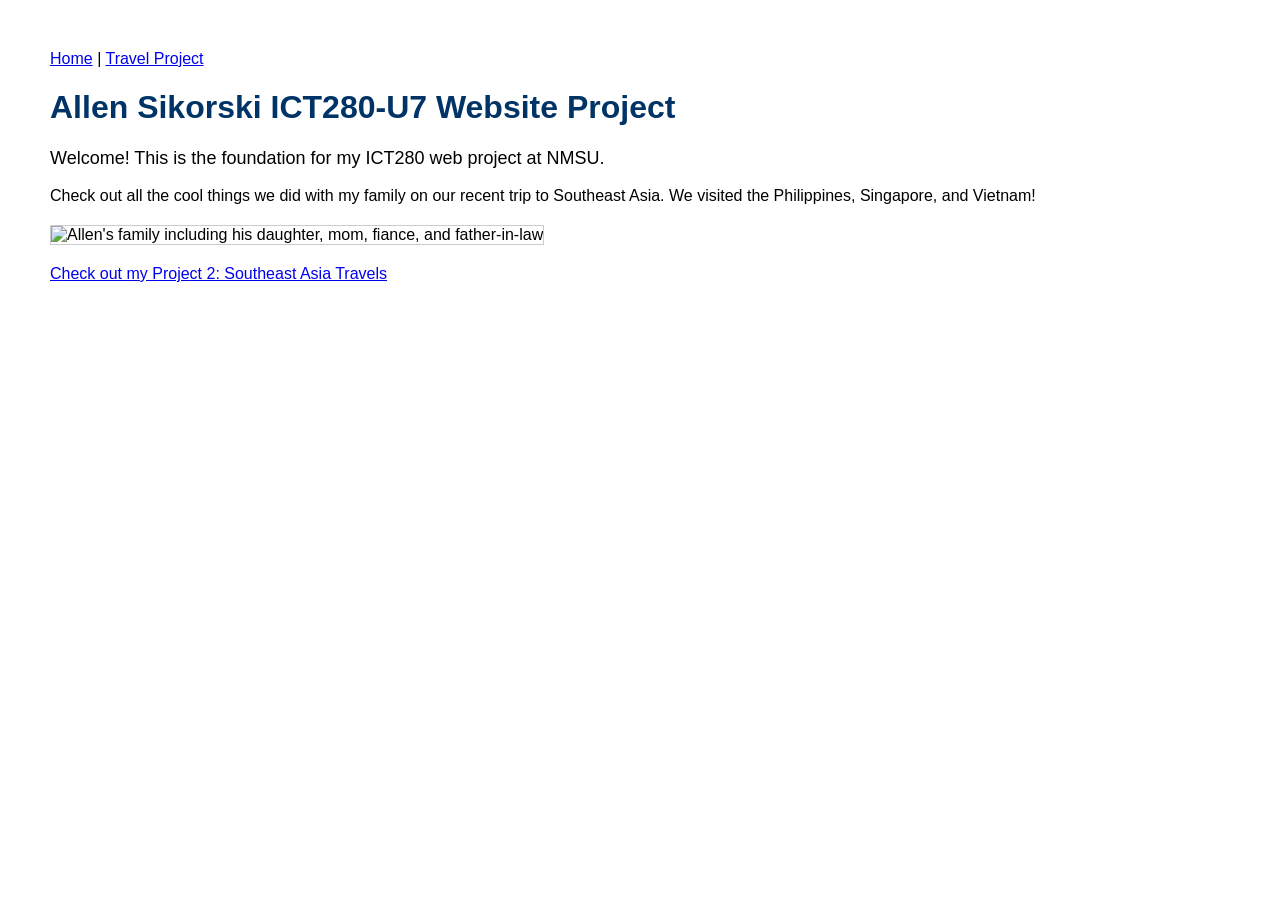
==== index.html @ 983a92b1 "made new project 2" ====
<!DOCTYPE html>
<html lang="en">
<head>
    <meta charset="UTF-8">
    <title>Allen Sikorski ICT-280-U7 Website Project</title>
</head>
<body style="margin: 50px; font-family: Arial, sans-serif; background-color: #ffffff;">

    <nav style="margin-bottom: 20px;">
        <a href="index.html">Home</a> | 
        <a href="html/project2.html">Travel Project</a>
    </nav>

    <h1 style="color: #003366; font-size: 32px;">Allen Sikorski ICT280-U7 Website Project</h1>

    <p style="font-size: 18px;">Welcome! This is the foundation for my ICT280 web project at NMSU.</p>

    <p>Check out all the cool things we did with my family on our recent trip to Southeast Asia. We visited the Philippines, Singapore, and Vietnam!</p>
    
    <div style="margin-top: 20px;">
        <img src="images/family.jpg" alt="Allen's family including his daughter, mom, fiance, and father-in-law" width="600" style="border: 1px solid #ccc;">
    </div>

    <p style="margin-top: 20px;">
        <a href="html/project2.html">Check out my Project 2: Southeast Asia Travels</a>
    </p>

</body>
</html>
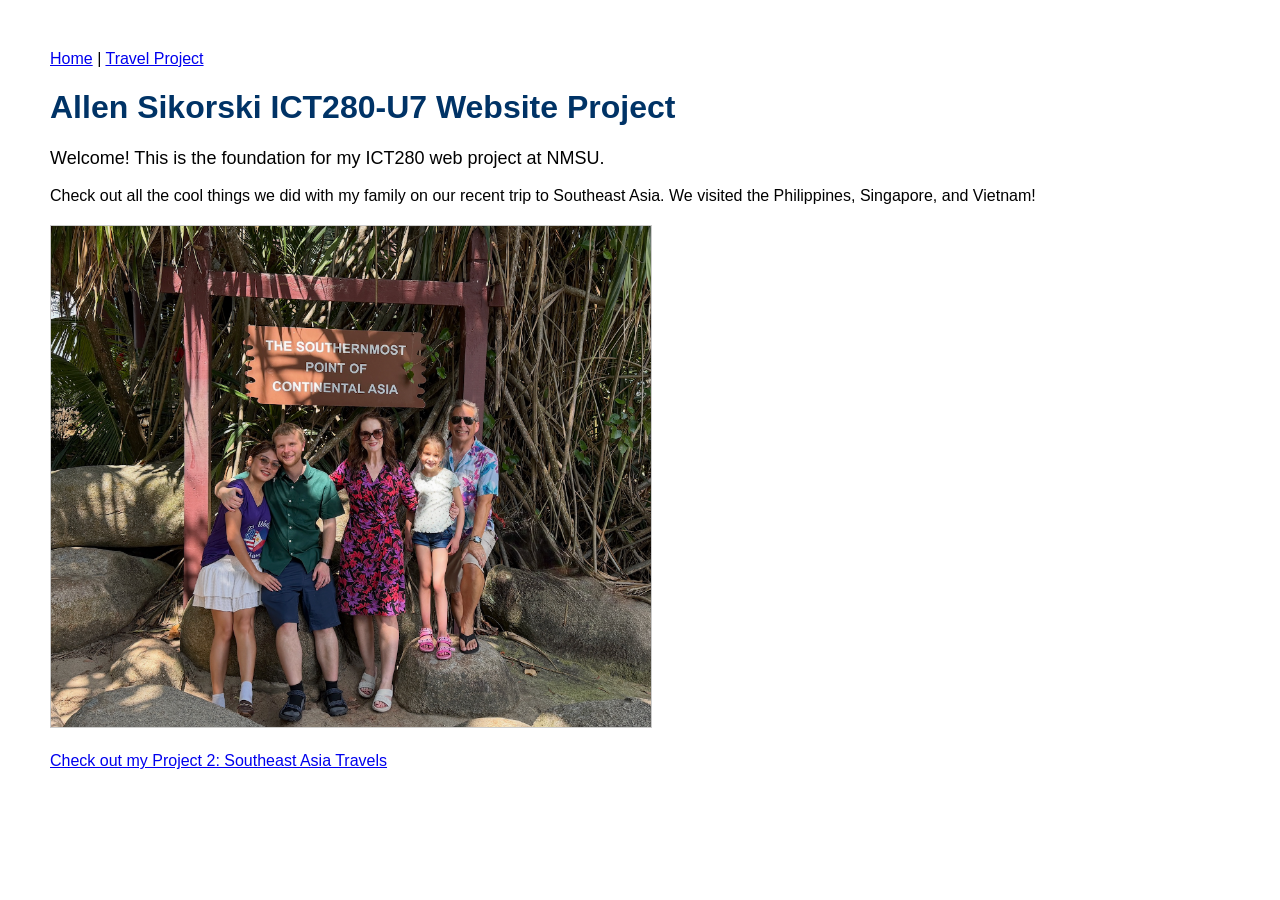
==== commit 9ee2b085: "testing code" ====
--- a/index.html
+++ b/index.html
@@ -18,7 +18,7 @@
     <p>Check out all the cool things we did with my family on our recent trip to Southeast Asia. We visited the Philippines, Singapore, and Vietnam!</p>
     
     <div style="margin-top: 20px;">
-        <img src="images/family.jpg" alt="Allen's family including his daughter, mom, fiance, and father-in-law" width="600" style="border: 1px solid #ccc;">
+        <img src="images/family.png" alt="Allen's family including his daughter, mom, fiance, and father-in-law" width="600" style="border: 1px solid #ccc;">
     </div>
 
     <p style="margin-top: 20px;">
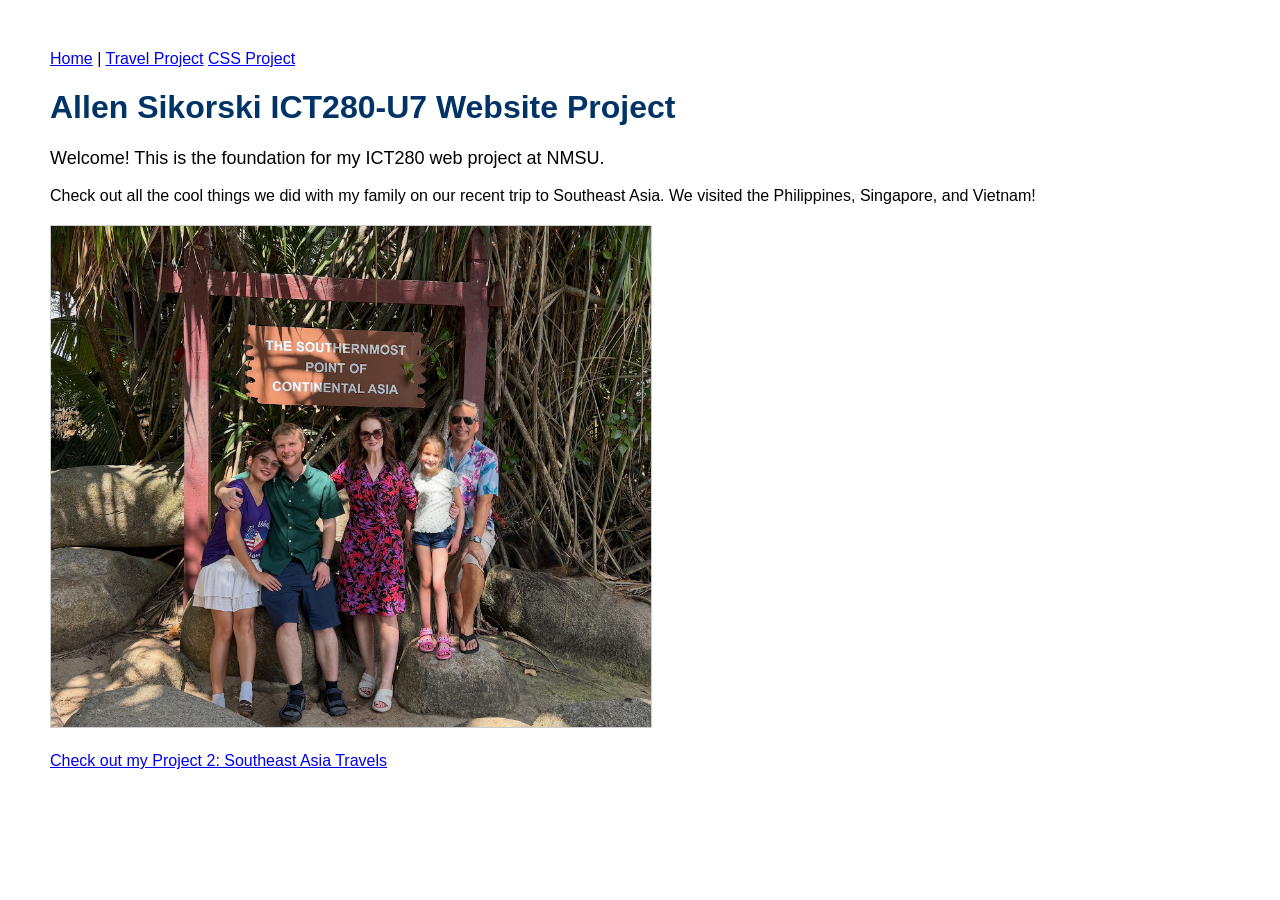
==== commit 8cb308b1: "Added Project 3 HTML and CSS styling" ====
--- a/index.html
+++ b/index.html
@@ -9,6 +9,7 @@
     <nav style="margin-bottom: 20px;">
         <a href="index.html">Home</a> | 
         <a href="html/project2.html">Travel Project</a>
+        <a href="project3.html">CSS Project</a>
     </nav>
 
     <h1 style="color: #003366; font-size: 32px;">Allen Sikorski ICT280-U7 Website Project</h1>
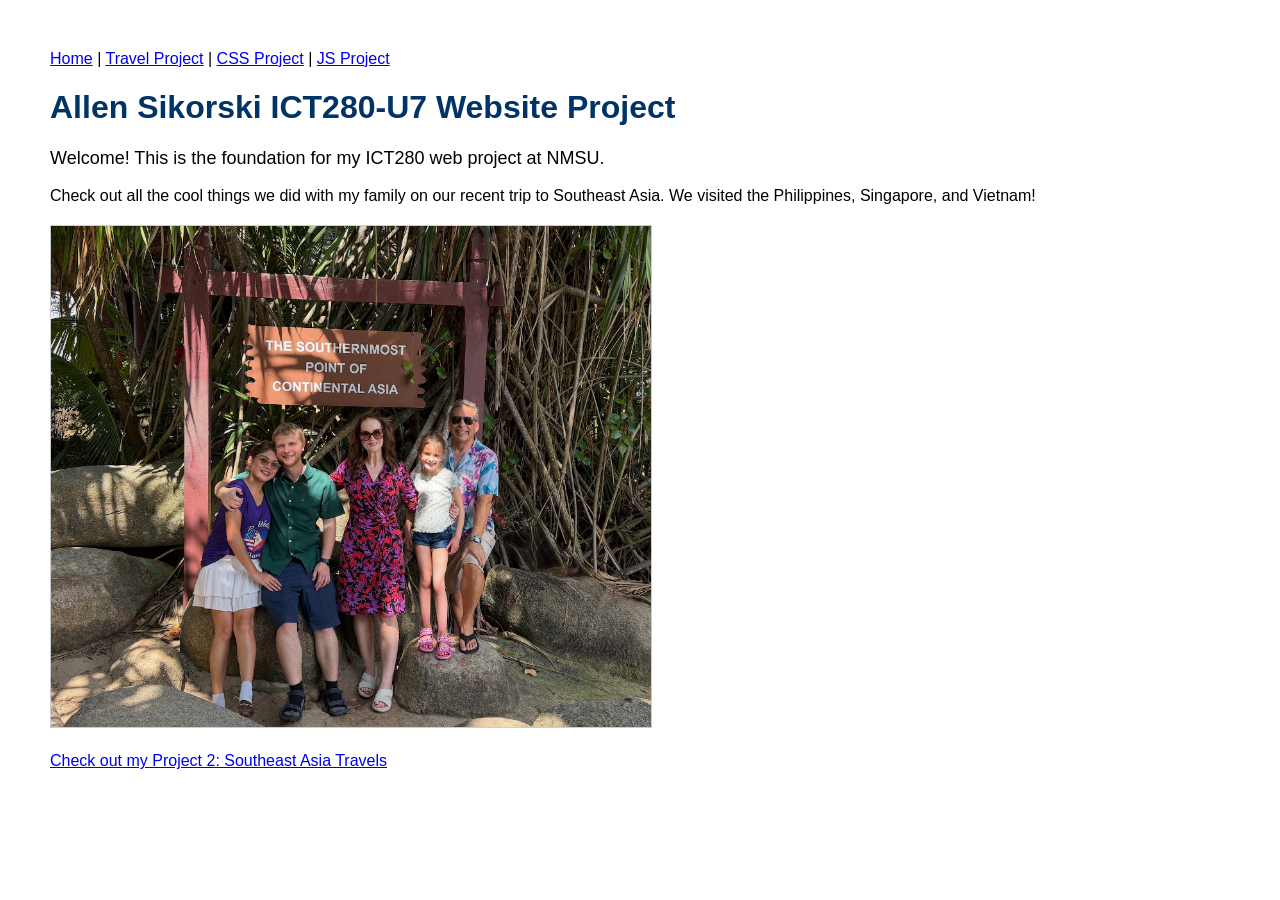
==== commit 8869e9fd: "Update pages Navigation for Project 4 addition" ====
--- a/index.html
+++ b/index.html
@@ -8,8 +8,9 @@
 
     <nav style="margin-bottom: 20px;">
         <a href="index.html">Home</a> | 
-        <a href="html/project2.html">Travel Project</a>
-        <a href="project3.html">CSS Project</a>
+        <a href="html/project2.html">Travel Project</a> | 
+        <a href="html/project3.html">CSS Project</a> | 
+        <a href="project4/project4.html">JS Project</a> 
     </nav>
 
     <h1 style="color: #003366; font-size: 32px;">Allen Sikorski ICT280-U7 Website Project</h1>
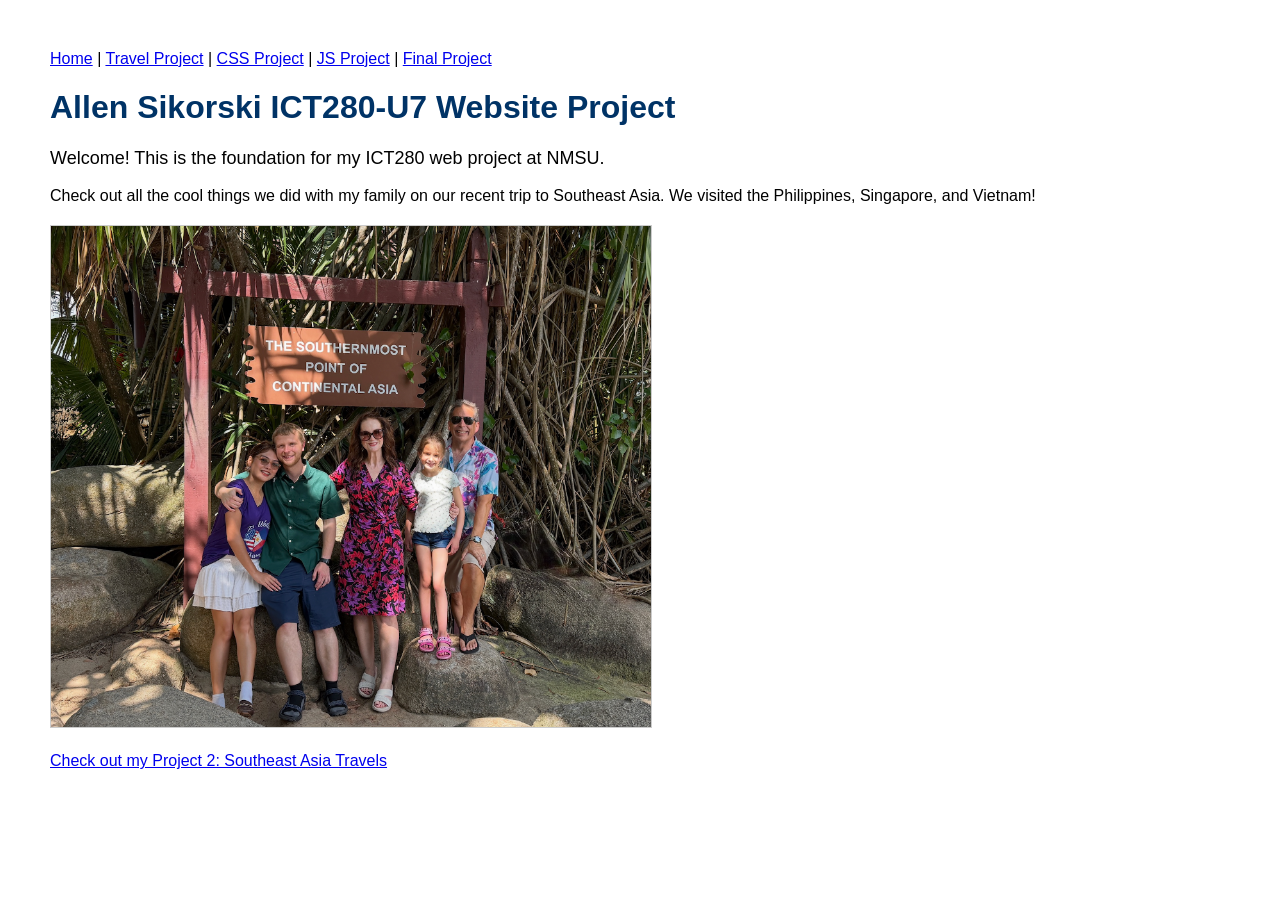
==== commit 1bd5aa11: "Added Final Nav links to all pages" ====
--- a/index.html
+++ b/index.html
@@ -10,7 +10,8 @@
         <a href="index.html">Home</a> | 
         <a href="html/project2.html">Travel Project</a> | 
         <a href="html/project3.html">CSS Project</a> | 
-        <a href="project4/project4.html">JS Project</a> 
+        <a href="project4/project4.html">JS Project</a> | 
+        <a href="final/greentech-solutions/index.html">Final Project</a> 
     </nav>
 
     <h1 style="color: #003366; font-size: 32px;">Allen Sikorski ICT280-U7 Website Project</h1>
